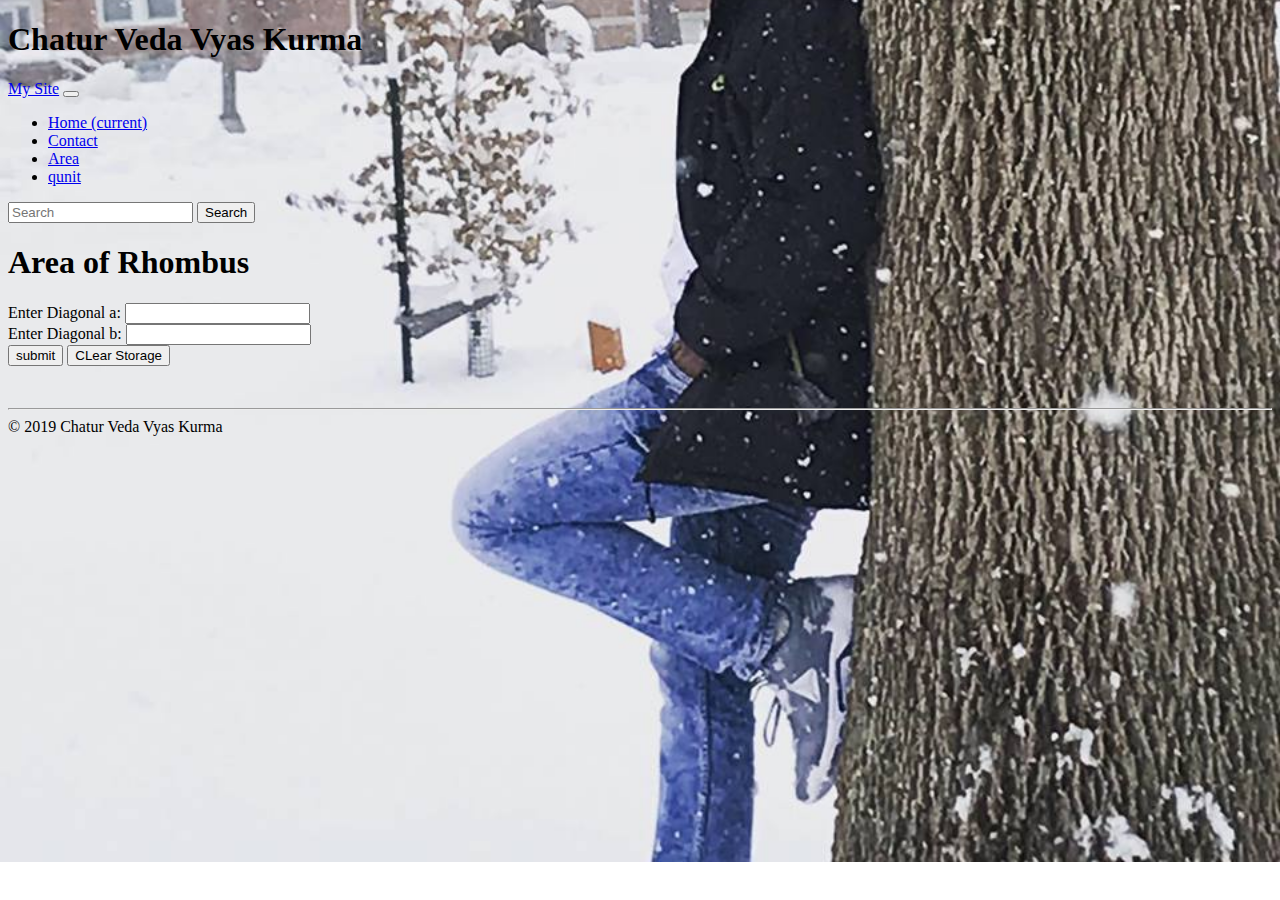
==== calculation.html @ ef4b8b6f "commit" ====
<!doctype html>

<html lang="en">

<head>
        <meta name="author" content="Chatur Veda Vyas Kurma">

        <!-- Bootstrap required meta tags-->
        <meta charset="UTF8">
        <meta name="viewport" content="width=device-width, initial-scale=1, shrink-to-fit=no">
      
        <!-- Link to CSS-->
        <link rel="stylesheet" href="https://stackpath.bootstrapcdn.com/bootstrap/4.2.1/css/bootstrap.min.css" integrity="sha384-GJzZqFGwb1QTTN6wy59ffF1BuGJpLSa9DkKMp0DgiMDm4iYMj70gZWKYbI706tWS"
            crossorigin="anonymous">
        
        <link rel="stylesheet" href="./CSS/chatur.css">

        <title>Chatur Veda Vyas Kurma</title>

</head>

<body style="background-image: url(img.jpg);  -webkit-background-size: cover;
-moz-background-size: cover;
-o-background-size: cover;
background-size: cover;background-position: center;background-repeat: no-repeat;">
    <header>
        <h1 class="h1">Chatur Veda Vyas Kurma</h1>
    </header>
        <nav class="navbar navbar-expand-md navbar-dark fixed-top bg-dark">
                <a class="navbar-brand" href="#">My Site</a>
                <button class="navbar-toggler" type="button" data-toggle="collapse" data-target="#navbarCollapse" aria-controls="navbarCollapse"
                  aria-expanded="false" aria-label="Toggle navigation">
                  <span class="navbar-toggler-icon"></span>
                </button>
                <div class="collapse navbar-collapse" id="navbarCollapse">
                  <ul class="navbar-nav mr-auto">
                    <li class="nav-item active">
                      <a class="nav-link" href="index.html">Home <span class="sr-only">(current)</span></a>
                    </li>
                    <li class="nav-item">
                      <a class="nav-link" href="contact.html">Contact</a>
                    </li>
                    <li class="nav-item">
                      <a class="nav-link" href="calculation.html">Area</a>
                    </li>
                    <li class="nav-item active">
                      <a class="nav-link" href="qunit.html">qunit</a>
                    </li>
                  </ul>
                  <form class="form-inline mt-2 mt-md-0">
                    <input class="form-control mr-sm-2" type="text" placeholder="Search" aria-label="Search">
                    <button class="btn btn-outline-success my-2 my-sm-0" type="submit">Search</button>
                  </form>
                </div>
        </nav>

<main>

        <section class="col-md-6">

                        
                <h1>Area of Rhombus</h1>
        
              <div class="container">
                        Enter Diagonal a: <input type="text" id="Diagonala" required><br>
                        Enter Diagonal b: <input type="text" id="Diagonalb" required><br>
                        <button type="button" id="clicker" class="btn btn-primary">submit</button>
                        <button id="wiper" class="btn btn-danger">CLear Storage</button>
                        <p id="result"></p>
                      
                      
                      <script>
                      console.log('SCRIPT START')

    console.log('Declare testable functions......................')
    console.log('Declare event listeners .......................')

    window.addEventListener('load', (event) => {
      console.log('  Starting initialization ')
      if (localStorage.getItem('number1')) {
        document.getElementById('Diagonala').value = parseInt(localStorage.number1)
        console.log(`  Stored num1 = ${localStorage.number1}`)
      }
      if (localStorage.getItem('number2')) {
        document.getElementById('Diagonalb').value = parseInt(localStorage.number2)
        console.log(`  Stored num2 = ${localStorage.number2}`)
      }
      console.log('  Finished initialization')
    })

    document.getElementById('clicker').addEventListener('click', () => {
      console.log('  Starting clicker click handler')
      const origCount = parseInt(localStorage.getItem('countOfClicks')) || 0
      const i = parseInt(document.getElementById('Diagonala').value)
      console.log('i=' + i)
      const j = parseInt(document.getElementById('Diagonalb').value)
      console.log('j=' + j)
      const ct = origCount + 1
      const ans = 'your rhombus area is ' + 0.5*i*j + '. This has been run ' + ct + ' times.'
      document.getElementById('result').innerHTML = ans
      localStorage.setItem('countOfClicks', ct)  // define a string key to store + its value
      localStorage.setItem('number1', i)
      localStorage.setItem('number2', j)
      console.log('  Finished clicker click handler')
    })

    document.getElementById('wiper').addEventListener('click', () => {
      console.log('  Starting wiper click handler')
      localStorage.removeItem('countOfClicks')
      localStorage.removeItem('number1')
      localStorage.removeItem('number2')
      console.log('  Finished wiper click handler - localStorage entries removed')
    })

    console.log('SCRIPT END')

                      </script>
              </div>
</section>
</main>

</br>
<hr>

<footer class="footer">
    &copy; 2019 Chatur Veda Vyas Kurma
</footer>
</body>
</html>
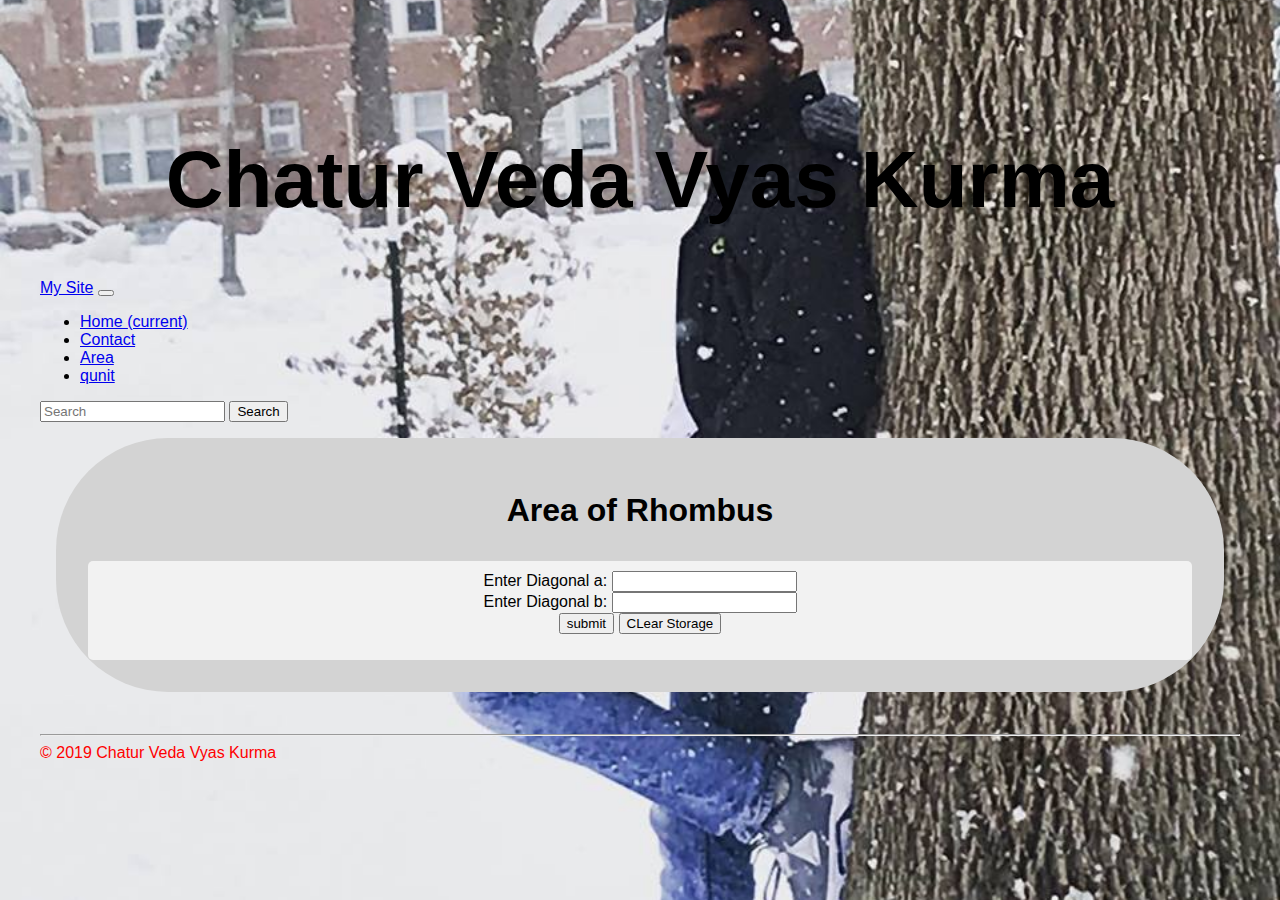
==== commit 15925a05: "Merge branch 'master' of https://github.com/chaturkurma/About-Me" ====
--- a/calculation.html
+++ b/calculation.html
@@ -13,7 +13,8 @@
         <link rel="stylesheet" href="https://stackpath.bootstrapcdn.com/bootstrap/4.2.1/css/bootstrap.min.css" integrity="sha384-GJzZqFGwb1QTTN6wy59ffF1BuGJpLSa9DkKMp0DgiMDm4iYMj70gZWKYbI706tWS"
             crossorigin="anonymous">
         
-        <link rel="stylesheet" href="./CSS/chatur.css">
+            
+        <link rel="stylesheet" href="./css/chatur.css">
 
         <title>Chatur Veda Vyas Kurma</title>
 
--- a/css/chatur.css
+++ b/css/chatur.css
@@ -0,0 +1,75 @@
+body{ 
+    font-family: 'Roboto Condensed', sans-serif;
+    /*min-height: 75rem;*/
+    padding-top: 4.5rem;
+    padding-left: 2rem;
+    padding-right: 2rem;
+}
+section {
+    margin-left: -1px;
+    margin: 1rem;
+    padding: 2rem;
+    background-color: lightgray;
+    border-radius: 7em;
+    color: black;
+    text-align:  center;
+}
+
+.h1 {
+    text-align: center;
+    font-size: 80px;
+    color :black;
+    border-style : 0;
+    padding-top : 0;
+    padding-bottom : 0 ;
+    padding-left: 0;
+    background-color: 0;     
+}
+.h3 {
+    font-size: 60px;
+    color: black
+}
+.abc{
+    color: brown;
+}
+
+.footer{
+    color: red;
+}
+
+.container {
+    border-radius: 5px;
+    background-color: #f2f2f2;
+    padding: 10px;
+    margin-top: 2em;
+    grid-column-start: col-start 2;
+  }
+
+#img-circle{
+    -ms-ime-align: center;
+    width: 20rem;
+    height: 20rem;
+    margin: 1rem;
+    align-content: center;
+   
+}
+
+#profile{
+    background-color: blue;
+}
+
+#video {
+    margin-left: -15px;
+    grid-column-start: 1;
+    grid-row-start: 2;
+    margin-top: 0em;
+}
+
+#links {
+    margin-left: 100px;
+    font-size: 15px;
+    grid-column-start: 1;
+    grid-row-start: 1;
+}
+
+
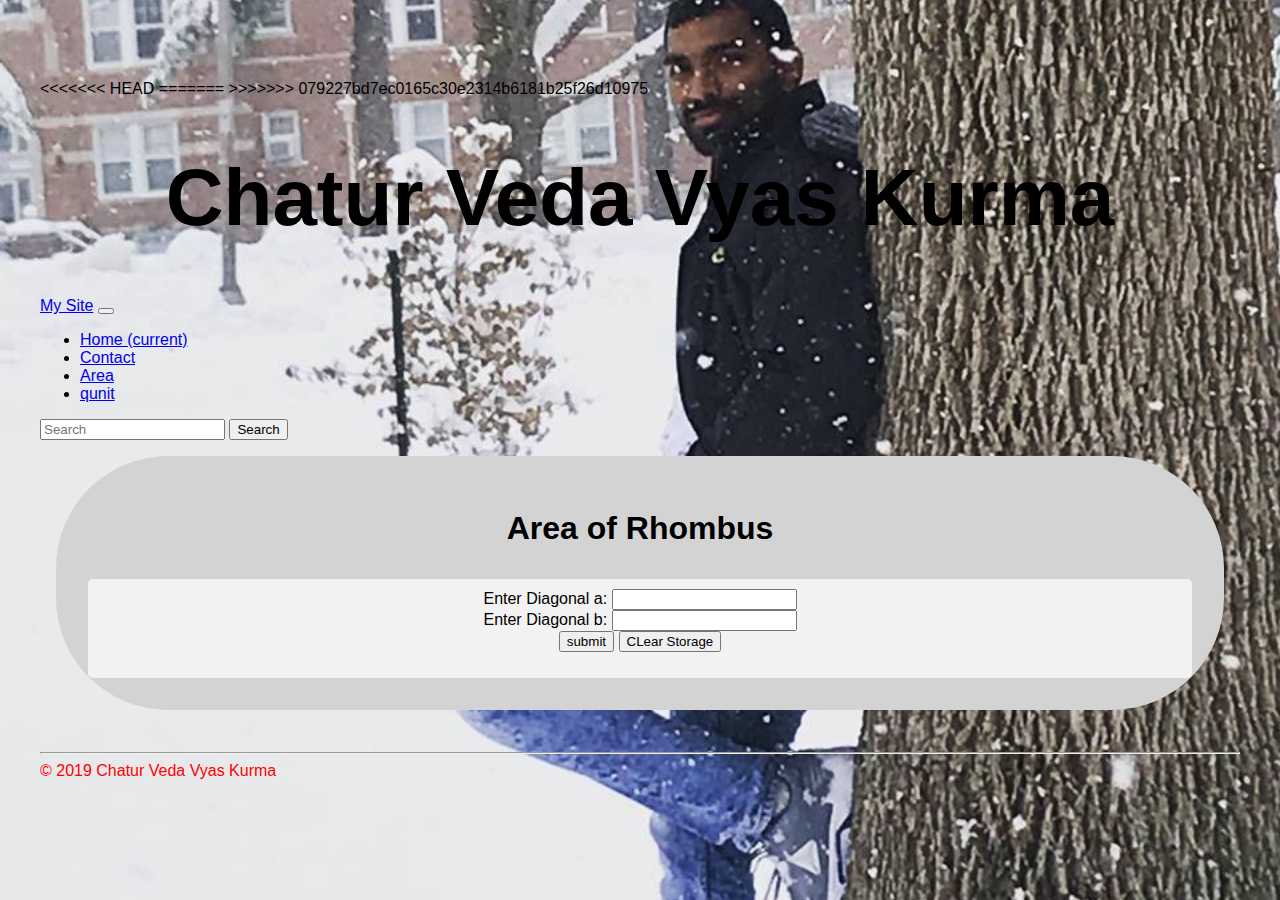
==== commit 2a5868a9: "Merge branch 'master' of https://github.com/chaturkurma/About-Me" ====
--- a/calculation.html
+++ b/calculation.html
@@ -13,12 +13,17 @@
         <link rel="stylesheet" href="https://stackpath.bootstrapcdn.com/bootstrap/4.2.1/css/bootstrap.min.css" integrity="sha384-GJzZqFGwb1QTTN6wy59ffF1BuGJpLSa9DkKMp0DgiMDm4iYMj70gZWKYbI706tWS"
             crossorigin="anonymous">
         
+<<<<<<< HEAD
+        <link rel="stylesheet" href="./CSS/chatur.css">
+=======
             
         <link rel="stylesheet" href="./css/chatur.css">
+>>>>>>> 079227bd7ec0165c30e2314b6181b25f26d10975
 
         <title>Chatur Veda Vyas Kurma</title>
 
 </head>
+
 
 <body style="background-image: url(img.jpg);  -webkit-background-size: cover;
 -moz-background-size: cover;
--- a/CSS/chatur.css
+++ b/CSS/chatur.css
@@ -0,0 +1,76 @@
+body{ 
+    font-family: 'Roboto Condensed', sans-serif;
+    /*min-height: 75rem;*/
+    padding-top: 4.5rem;
+    padding-left: 2rem;
+    padding-right: 2rem;
+}
+section {
+    margin-left: -1px;
+    margin: 1rem;
+    padding: 2rem;
+    background-color: lightgray;
+    border-radius: 7em;
+    color: black;
+    text-align:  center;
+}
+
+.h1 {
+    text-align: center;
+    font-size: 80px;
+    color :black;
+    border-style : 0;
+    padding-top : 0;
+    padding-bottom : 0 ;
+    padding-left: 0;
+    background-color: 0;     
+}
+.h3 {
+    font-size: 60px;
+    color: black
+}
+.abc{
+    color: brown;
+}
+
+.footer{
+    color: red;
+}
+
+.container {
+    border-radius: 5px;
+    background-color: #f2f2f2;
+    padding: 10px;
+    margin-top: 2em;
+    grid-column-start: col-start 2;
+  }
+
+#img-circle{
+    -ms-ime-align: center;
+    width: 20rem;
+    height: 20rem;
+    margin: 1rem;
+    align-content: center;
+   
+}
+
+#profile{
+    background-color: blue;
+}
+
+#video {
+    margin-left: -15px;
+    grid-column-start: 1;
+    grid-row-start: 2;
+    margin-top: 0em;
+    
+}
+
+#links {
+    margin-left: 100px;
+    font-size: 15px;
+    grid-column-start: 1;
+    grid-row-start: 1;
+}
+
+
--- a/css/chatur.css
+++ b/css/chatur.css
@@ -5,6 +5,8 @@
     padding-left: 2rem;
     padding-right: 2rem;
 }
+
+
 section {
     margin-left: -1px;
     margin: 1rem;
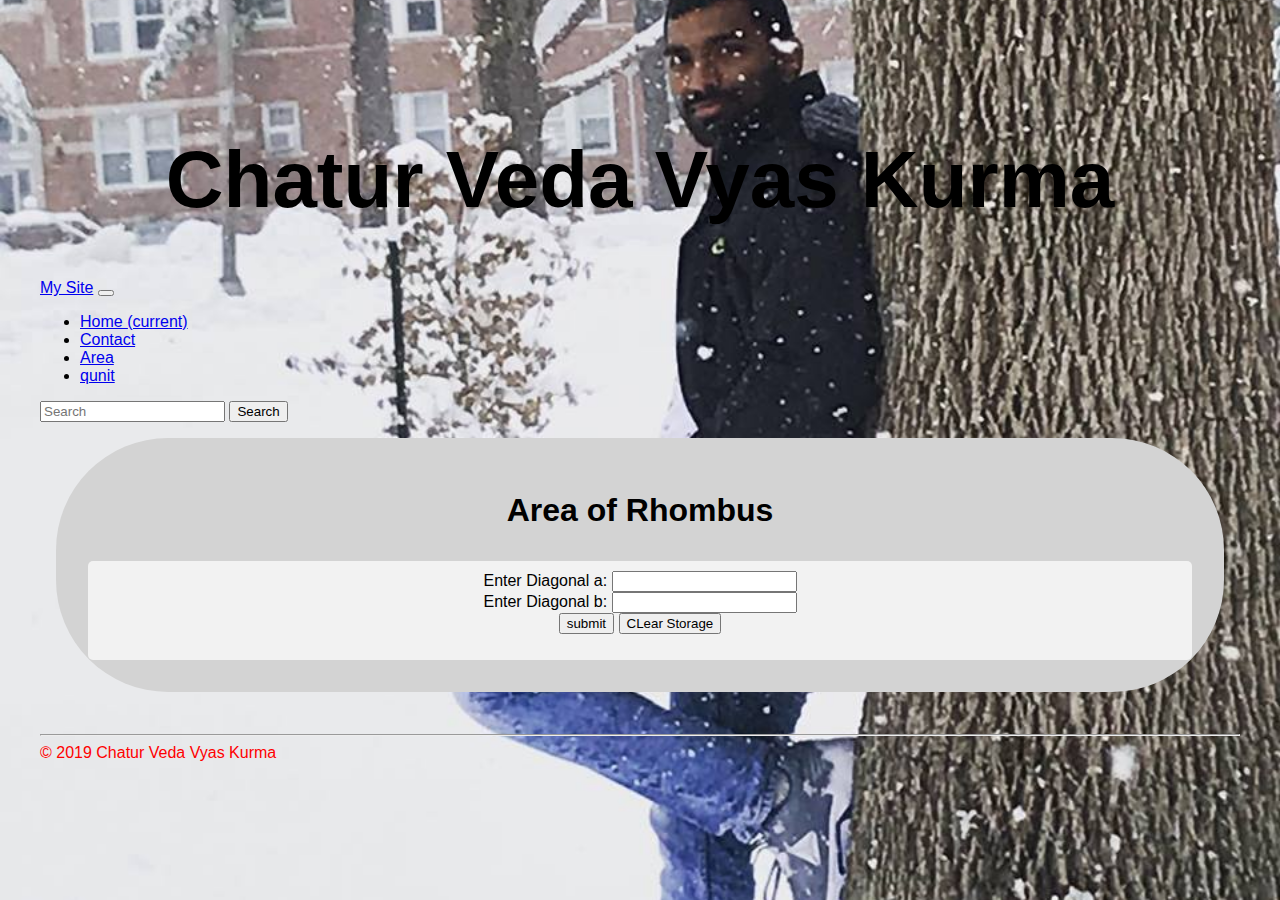
==== commit be4d876e: "commit" ====
--- a/calculation.html
+++ b/calculation.html
@@ -13,13 +13,9 @@
         <link rel="stylesheet" href="https://stackpath.bootstrapcdn.com/bootstrap/4.2.1/css/bootstrap.min.css" integrity="sha384-GJzZqFGwb1QTTN6wy59ffF1BuGJpLSa9DkKMp0DgiMDm4iYMj70gZWKYbI706tWS"
             crossorigin="anonymous">
         
-<<<<<<< HEAD
-        <link rel="stylesheet" href="./CSS/chatur.css">
-=======
-            
+
+        <link rel="stylesheet" href="./CSS/chatur.css">         
         <link rel="stylesheet" href="./css/chatur.css">
->>>>>>> 079227bd7ec0165c30e2314b6181b25f26d10975
-
         <title>Chatur Veda Vyas Kurma</title>
 
 </head>
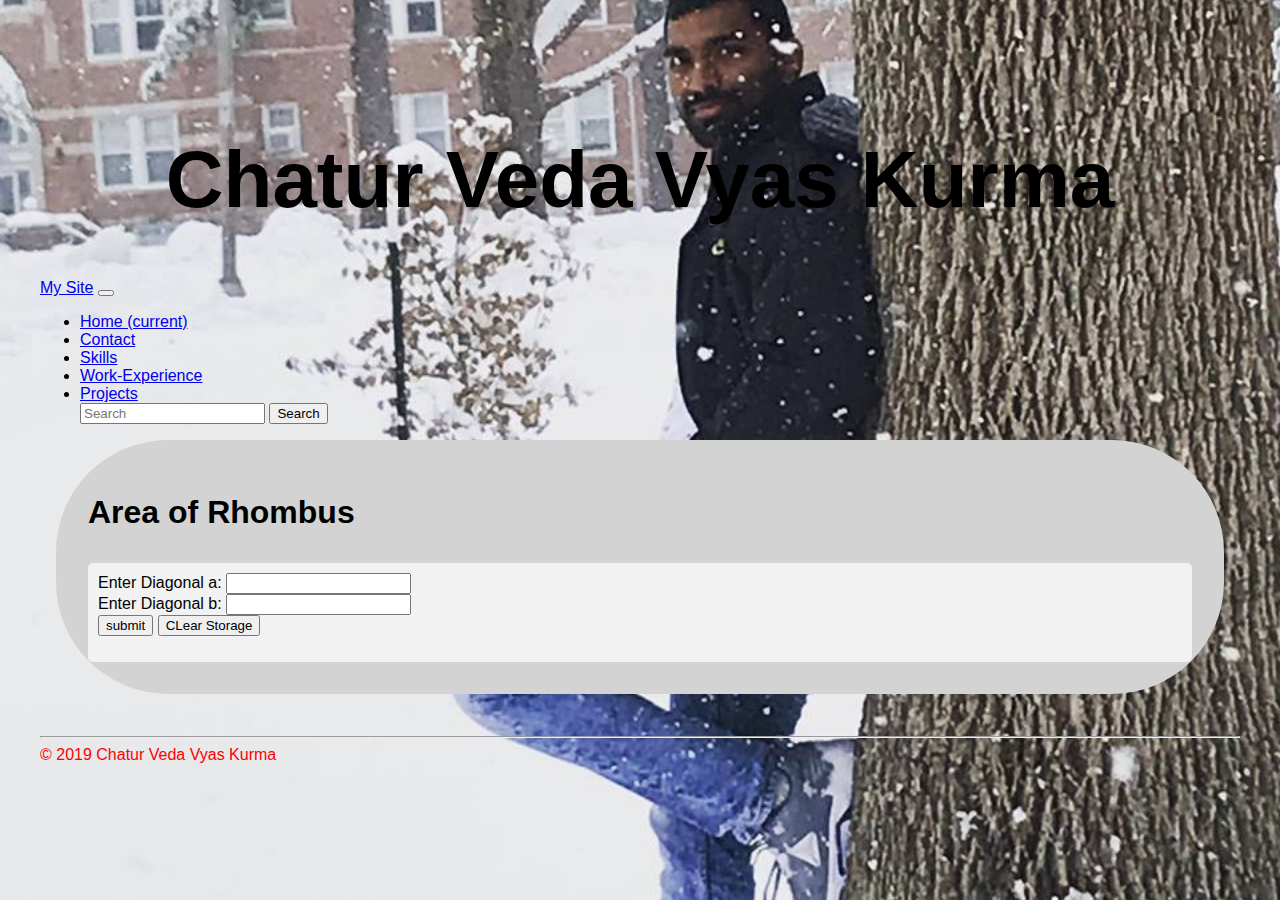
==== commit 2631dce7: "Recent commit" ====
--- a/calculation.html
+++ b/calculation.html
@@ -43,12 +43,15 @@
                       <a class="nav-link" href="contact.html">Contact</a>
                     </li>
                     <li class="nav-item">
-                      <a class="nav-link" href="calculation.html">Area</a>
+                      <a class="nav-link" href="skills.html">Skills</a>
                     </li>
                     <li class="nav-item active">
-                      <a class="nav-link" href="qunit.html">qunit</a>
-                    </li>
-                  </ul>
+                        <a class="nav-link" href="workexperience.html">Work-Experience</a>
+                      </li>
+    <li class="nav-item active">
+                        <a class="nav-link" href="Projects.html">Projects</a>
+                      </li>
+
                   <form class="form-inline mt-2 mt-md-0">
                     <input class="form-control mr-sm-2" type="text" placeholder="Search" aria-label="Search">
                     <button class="btn btn-outline-success my-2 my-sm-0" type="submit">Search</button>
--- a/CSS/chatur.css
+++ b/CSS/chatur.css
@@ -5,6 +5,8 @@
     padding-left: 2rem;
     padding-right: 2rem;
 }
+
+
 section {
     margin-left: -1px;
     margin: 1rem;
@@ -12,7 +14,7 @@
     background-color: lightgray;
     border-radius: 7em;
     color: black;
-    text-align:  center;
+    text-align:  left;
 }
 
 .h1 {
@@ -25,6 +27,7 @@
     padding-left: 0;
     background-color: 0;     
 }
+
 .h3 {
     font-size: 60px;
     color: black
@@ -44,6 +47,7 @@
     margin-top: 2em;
     grid-column-start: col-start 2;
   }
+  
 
 #img-circle{
     -ms-ime-align: center;
@@ -63,7 +67,6 @@
     grid-column-start: 1;
     grid-row-start: 2;
     margin-top: 0em;
-    
 }
 
 #links {
--- a/css/chatur.css
+++ b/css/chatur.css
@@ -14,7 +14,7 @@
     background-color: lightgray;
     border-radius: 7em;
     color: black;
-    text-align:  center;
+    text-align:  left;
 }
 
 .h1 {
@@ -27,6 +27,7 @@
     padding-left: 0;
     background-color: 0;     
 }
+
 .h3 {
     font-size: 60px;
     color: black
@@ -46,6 +47,7 @@
     margin-top: 2em;
     grid-column-start: col-start 2;
   }
+  
 
 #img-circle{
     -ms-ime-align: center;
